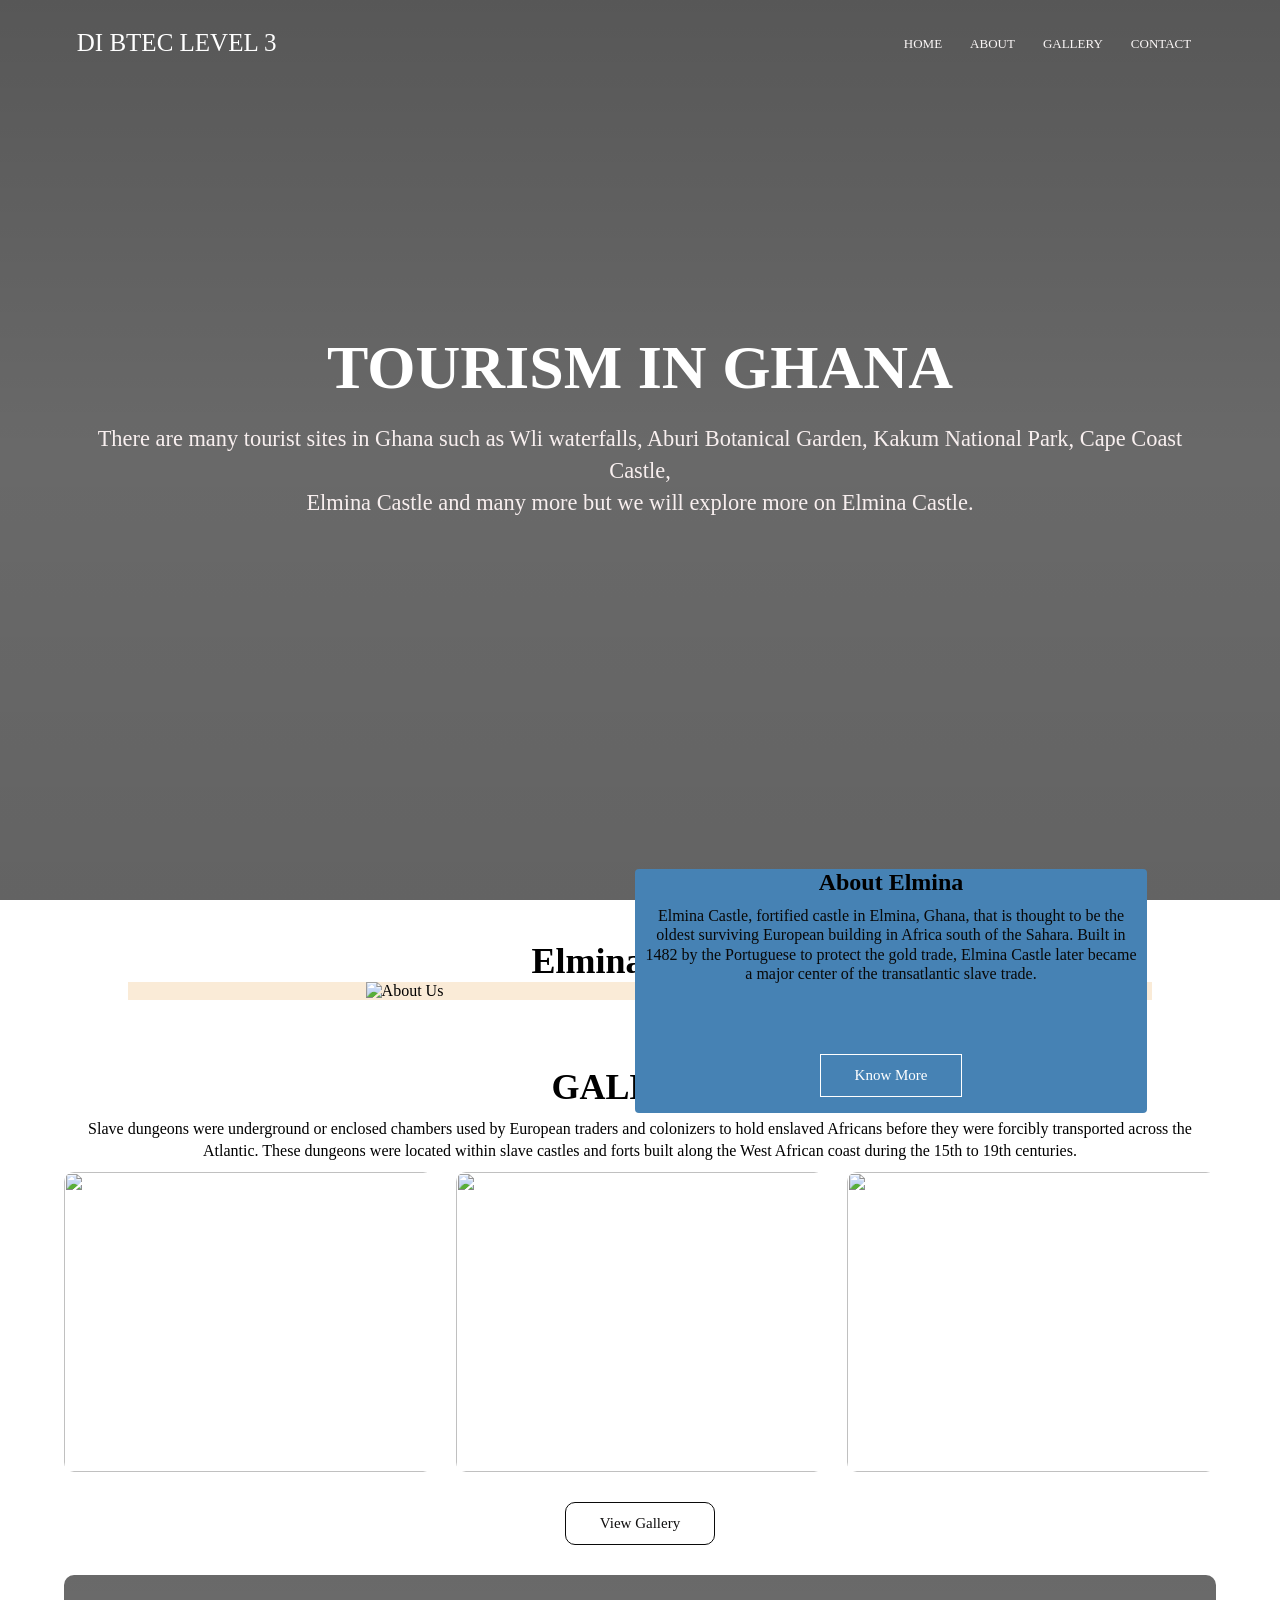
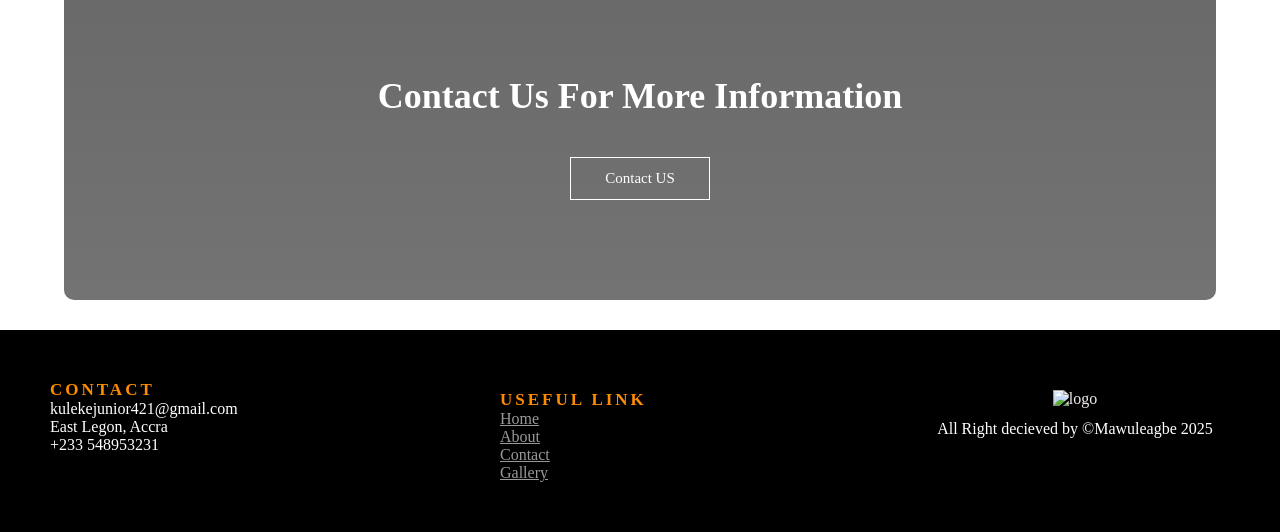
==== Pearson work/index.html @ 20757c59 "Add files via upload" ====
<!DOCTYPE html>
<html lang="en">
<head>
    <link rel="shortcut icon" href="/image/favicon.png" type="favicon">
    <meta charset="UTF-8">
    <meta name="viewport" content="width=device-width, initial-scale=1.0">
    <link rel="stylesheet" href="style.css">
    <link rel="stylesheet" href="https://stackpath.bootstrapcdn.com/font-awesome/4.7.0/css/font-awesome.min.css">
    <link rel="preconnect" href="https://fonts.gstatic.com">
    <link href="https://font.googleapis.com/css2? family=Poppins:wght@100;200;400;600;700&display=swap"
    rel="stylesheet">
    <title>Tourism</title>
</head>
<body>
    <section class="header">
        <nav>
            <div class="logo"> DI BTEC LEVEL 3</div>
            <div class="nav-links" id="navLinks">
                <i class="fa fa-times" onclick="hideMenu()"></i>
                <ul>
                    <li><a href="index.html">HOME</a></li>
                    <li><a href="Elmina.html">ABOUT</a></li>
                    <li><a href="gallery.html">GALLERY</a></li>
                    <li><a href="contact.html">CONTACT</a></li>
                </ul>
            </div>
            <i class="fa fa-bars" onclick="showMenu()" ></i>
        </nav>
        <div class="text-box">
            <h1>TOURISM IN GHANA</h1>
            <P>There are many tourist sites in Ghana such as Wli waterfalls, Aburi Botanical Garden,
                Kakum National Park, Cape Coast Castle, <br> Elmina Castle and many more but we will explore more on 
                Elmina Castle.
            </P>
            <!-- <a href="" class=" hero-btn">Visit Us To know More </a> -->
        </div>
    </section>

    <section class="elmina">
        <h1>Elmina Castle</h1>
        <div class="about_section">
            <div class="image_section">
                <img src="/image/Elmina 1.jpg" alt="About Us" class="about_img">
            </div>
            <div class="content_section">
                    <div class="tag_section">
                        <h2 class="tag_title">About Elmina</h2>
                        <div class="tag_indicator">
                        </div>
                    </div>
                    <p class="about_desc">
                        Elmina Castle, fortified castle in Elmina, Ghana, that is thought to be the oldest 
                        surviving European building in Africa south of the Sahara. Built in 1482 by the Portuguese 
                        to protect the gold trade, Elmina Castle later became a major center of the transatlantic slave trade.
                    </p>
                    <section class="elmina">
                        <a href="Elmina.html" class="hero-btn">Know More</a>
                    </section>
            </div>
        </div>
    </section>
    <section class="site">
        <h1>GALLERY</h1>
        <p>Slave dungeons were underground or enclosed chambers used by European traders and colonizers to hold enslaved Africans before they were forcibly transported across the Atlantic. These dungeons were located within slave castles and forts built along the West African coast during the 15th to 19th centuries.</p>
        <div class="row">
            <div class="campus-col">
                <img src="/image/torture room.jpg" alt="">
                <div class="layer">
                    <h3>TORTURE ROOM</h3>
                </div>
            </div>
            <div class="campus-col">
                <img src="/image/female dungle.jpg" alt="">
                <div class="layer">
                    <h3>FEMALE DUNGEON</h3>
                </div>
            </div>
            <div class="campus-col">
                <img src="/image/male dungeon.webp" alt="">
                <div class="layer">
                    <h3> MALE DUNGEON</h3>
                </div>
            </div>
        </div>
        <section class="gall">
            <a href="gallery.html" class="lly">View Gallery</a>
        </section>
    </section>
    
    <section class="cta">
        <h1>Contact Us For More Information</h1>
        <a href="contact.html" class="hero-btn">Contact US</a>
    </section>
    
    
    <footer class="footer">
        <div class="left-area">
            <h2 class="h2">Contact</h2>
            <ul class="box">
                <li>kulekejunior421@gmail.com</li>
                <li>East Legon, Accra</li>
                <li>+233 548953231</li>

            </ul>
        </div>
        <ul class="right-area">
            <li class="link-area">

                <ul class="box h-box">
                <h2 class="h2"> Useful link</h2>
                <li><a href="index.html">Home</a></li>
                <li><a href="">About</a></li>
                <li><a href="contact.html">Contact</a></li>
                <li><a href="gallery.html">Gallery</a></li>
                </ul>
            </li> 
        </ul>
        <div class="footer-bottom">
            <img src="/image/ministry.png" alt="logo">
            <p>All Right decieved by &copy;Mawuleagbe 2025</p>
        </div>
    </footer>



























    <script>
        var navLinks =document.getElementById("navLinks");

        function showMenu(){
            navLinks.style.right = "0";
        }

        function hideMenu(){
            navLinks.style.right = "-200px";
        }
    </script>



</body>
</htm>
---- Pearson work/style.css ----
*{
    margin: 0;
    padding: 0;
    font-family: "Poppins", "sans-serif";
    /* box-sizing: border-box; */
}
body{
    overflow-x: hidden;
}
.header{
    min-height: 100vh;
    width: 100%;
    background-image: linear-gradient(rgba(0, 0, 0, 0.658), rgba(0, 0, 0, 0.589), rgba(0, 0, 0, 0.61)), url(/image/independence_square_2.jpg);
    background-position: center;
    position: relative;
    overflow-x: hidden;
}
.logo{
    color: white;
    font-size: 25px;
}
nav{
    display: flex;
    padding: 2% 6%;
    justify-content: space-between;
    align-items: center;
}
nav img{
    width: 150px;

}
.naav-links{
    flex: 1;
    text-align: right;
}
.nav-links ul li{
list-style: none;
display: inline-block;
padding: 8px 12px;
position: relative;
}
.nav-links ul li a{
    color: rgb(250, 246, 246);
    text-decoration: none;
    font-size: 13px;
}
.nav-links ul li::after{
    /* content: ""; */
    width: 0%;
    height: 2px;
    background:#f44336 ;
    display: block;
    margin: auto;
    transition: 1s;
    overflow-x: hidden;
}
.nav-links ul li:hover::after{
    width: 100%;
}
.text-box{
    width: 90%;
    color: white;
    position: absolute;
    top: 50%;
    left: 50%;
    transform: translate(-50%,-50%);
    text-align: center;
}
.text-box h1{
    font-size: 62px;
}
.text-box p{
    line-height: 2rem;
    margin: 10px 0 40px;
    font-size: 1.4rem;
    color: rgb(248, 239, 239);
}
.hero-btn{
    display: inline-block;
    text-decoration: none;
    color: #fff;
    border: 1px solid #fff;
    padding: 12px 34px;
    font-size: 15px;
    background: transparent;
    position: relative;
    cursor: pointer;
}
.hero-btn:hover{
    border: 1px solid #f44336;
    background: #f44336;
    transition: 1s;
}
nav .fa{
    display: none;
}
@media(max-width: 700px){
    .text-box h1{
        font-size: 35px;
    }
    .nav-links ul li{
        display: block;
    }
    .nav-links{
        position: absolute;
        background: #f44336;
        height: 300px;
        width: 140px;
        top: 0;
        right: -200px;
        text-align: left;
        z-index: 2;
        transition: 1s;
    }
    nav .fa{
        display: block;
        color: #fff;
        margin: 10px;
        font-size: 22px;
        cursor: pointer;
    }
    .nav-links ul{
        padding: 30px;
    }

}

.elmina{
    width: 80%;
    margin: auto;
    text-align: center;
    padding-top: 40px;
}
h1{
    font-size: 36px;
    font-weight: 600px;
}
p{
    color: black;
    font-size: 16px;
    font-weight: 300px;
    line-height: 22px;
    padding: 10px;
}
.about_section{
    background-color: antiquewhite;
    position: relative;
    width: 100%;
    height: auto;
    /* padding: 100px; */
    display: flex;
    align-items: center;
}
.image_section{
    width: 54%;
    height: auto;
    border-radius: 4px;
    overflow: hidden;
}
.about_img{
    width: 100%;
    height: 70vh;
    object-fit: cover;
    object-position: center;
}
.content_section{
    position: absolute;
    width: 50%;
    height: auto;
    border-radius: 4px;
    right: 5px;
    background: #4682b4;
    align-items: flex-start;
    justify-content: start;
}
.about_desc{
    font-size: 1rem;
    line-height: 1.2rem;
    color: rgb(8, 8, 8);
    margin-bottom: 1.3rem;
}
.about_btn{
    margin-bottom: 15px;
    color: #fff;
    border: 1px solid #fff;
    padding: 8px 14px;
    font-size: 15px;
    background: transparent;
    position: relative;
    cursor: pointer;
    
}
.know{
    margin-bottom: 15px;
    color: #0f0e0e;
    border: 1px solid #0c0b0b;
    padding: 8px 14px;
    font-size: 15px;
    background: transparent;
    position: relative;
    cursor: pointer;
    
}
.site{
    width: 90%;
    margin: auto;
    text-align: center;
    padding-top: 50px;
}
.row{
    display: flex;
    justify-content: space-between;
}
.campus-col{
    flex-basis: 32%;
    border-radius: 10px;
    margin-bottom: 30px;
    position: relative;
    overflow: hidden;
}
.campus-col img{
    width: 70vh;
    display: block;
    height: 300px;
}
.layer{
    background: transparent;
    height: 100%;
    width: 100%;
    position: absolute;
    top: 0;
    left: 0;
    transition: 0.5s;
}
.layer:hover{
    background: rgba(63, 113, 206, 0.7);
}
.layer h3{
    color: white;
    width: 100%;
    font-weight: 500;
    font-size: 26px;
    bottom: 0;
    left: 50%;
    transform: translateX(-50%);
    position: absolute;
    opacity: 0;
    transform: 0.5s;
}
.layer:hover h3{
   bottom: 49%;
    opacity: 1;
}
.elmina{
    margin-bottom: 1rem;
}

.cta{
    margin: 30px auto;
    width: 90%;
    background-image: linear-gradient(rgba(0, 0, 0, 0.589), rgba(0, 0, 0, 0.568), rgba(0, 0, 0, 0.548)), url(/image/elmina.jpg);
    background-position: center;
    background-size: cover;
    border-radius: 10px;
    text-align: center;
    padding: 100px 0;
    overflow-x: hidden;
}
.cta h1{
    color: #fff;
    margin-bottom: 40px;
    padding: 0;
}
.lly{
    display: inline-block;
    text-decoration: none;
    border: 1px solid #0a0a0a;
    padding: 12px 34px;
    font-size: 15px;
    position: relative;
    cursor: pointer;
}
.gall a{
    border-radius: 10px;
    text-align: center;
    color: #0f0e0e;
}
@media(max-width:700px){
    .cta h1{
        font-size:25px ;
    }
}

/* -----contact_page-----  */
.boo{
    background: rgb(77, 78, 77);
    background-position: center;
    font-family: 'Roboto Serif', serif;
    overflow-x: hidden;


}
.container{
  display: flex; 
  flex-direction: column; 
  text-align: center;
  width: 90%;
  min-width: 550px;
  margin: auto;
  margin-top: 2em;
  overflow-x: hidden;
}
.sectionHeader{
 text-transform: capitalize;  
  font-weight: bold; 
  font-size: 1.1rem;
  color: rgb(250, 250, 243);
  margin-bottom: .5rem;
}
.heading, .sub-heading{
    margin-bottom: .5em;
    font-weight: bold ;
}
.sub-heading{
    text-align: left;
}
.contactform{
    display: grid;
    gap: 3en;
    margin-top: 3em;

}
.para{
    color: rgb(248, 248, 245);
    font-size: 1.1em;
    line-height: 1.5em;
    margin-bottom: 1em;
}
.paara2{
    text-align: left;
}
form{
    width: 90%;
}
.input{
    width: 95%;
    min-width: 50px;
    border: none;
    font-size: 1em;
    padding: 1em;
    /* outline: none; */
    color: white;
    margin-bottom: 1em;
    background-color: rgb(0, 60, 128);
    border-radius: 10px;
    border: 1px solid rgb(53, 53, 53);
}
.input:focus{
    border: 1px solid rgb(211, 24, 24);
}
.input::placeholder{
    text-transform: capitalize;
}
.submit{
    background-color:rgb(3, 2, 2) ;
    border: none;
    color: aqua;
    font-weight:bold;
    cursor: pointer;
    width: 100%;
}

.map-container{
    position: relative;
    width: 100%;
    height: 500px;

}

.map8g{
    position: absolute;
    background-color: blue;
    top: 0;
    right: 0;
    width: 200px;
    height: 90%;
    border-radius: 20px;
}
.map{
    position: absolute;
    bottom: 0;
    left: 0;
    width: 90%;
    height: 90%;
    /* background-color: yellow; */

}
.map iframe{
    width: 100%;
    height: 100%;
}
.contactmethod{
    display: flex;
    flex-direction: column;
    margin-top: 2em;
    text-align: left;
}
.method{
    display: flex;
    align-items: center;
}
.contacticon{
    font-size: 2em;
    color: white;
    width: 70px;
}
.sub{
    font-size: 25px;
}

/* -----responsive style------ */
@media (max-width: 768px) {
    .container {
      min-width: auto;
      width: 95%;
      text-align: center;
    }
  
    .sub-heading, .paara2 {
      text-align: center;
    }
  
    .map-container {
      height: 400px;
    }
  
    .map8g {
        overflow-x: hidden;
      display: none;
    }
  
    .map {
      width: 100%;
      left: 0;
    }
  
    .input {
      width: 100%;
    }
  
    .contactmethod {
      text-align: center;
      align-items: center;
    }
  
    .method {
      justify-content: center;
      flex-direction: column;
    }
  
    .contacticon {
      margin-bottom: 0.5em;
    }
  
    .submit {
      width: 100%;
    }
  }
  
  @media (max-width: 480px) {
    .heading,
    .sub-heading {
      font-size: 1.2em;
    }
  
    .sectionHeader {
      font-size: 1rem;
    }
  
    .para {
      font-size: 1em;
    }
  
    .container {
      padding: 0 10px;
    }
  
    .map-container {
      height: 300px;
    }
  }

/* ------elmina_castle------ */
.nav{
    background: #0c0b0b;
    overflow-x: hidden;
}
.cont {
    display: flex;
    flex-wrap: wrap;
    align-items: center;
    justify-content: center;
    padding: 60px;
    gap: 20px;
  }

  .text-section {
    flex: 1 1 300px;
    max-width: 500px;
  }
  .text h1{
    text-align: center;
  }

  .text-section h1 {
    font-size: 2rem;
    margin-bottom: 15px;
  }

  .text-section p {
    font-size: 1rem;
    line-height: 1.5;
  }
  .gungeon{
    justify-content: space-between;
    display: flex;
    max-width: 600px;
  }
  .gungeon img{
    margin-left: 70px;
    align-items: center;
    width: 100%;
    height: auto;
    border-radius: 12px;
  }

  .image-section{
    display: flex;
    flex: 1 1 300px;
    max-width: 600px;
  }

  .image-section img {
    width: 100%;
    height: auto;
    border-radius: 12px;
  }

  @media (max-width: 768px) {
    .cont {
      flex-direction: column;
      padding: 40px 15px;
    }
  
    .text-section, 
    .image-section {
      max-width: 100%;
      text-align: center;
    }
  
    .gungeon {
      flex-direction: column;
      align-items: center;
    }
  
    .gungeon img {
      margin-left: 0;
    }
  }
  
  @media (max-width: 480px) {
    .text-section h1 {
      font-size: 1.5rem;
    }
  
    .text-section p {
      font-size: 0.95rem;
    }
  
    .cont {
      padding: 30px 10px;
    }
  }

  @media (max-width: 768px) {
    .container {
      flex-direction: column;
    }
    
}




  /* ------footer----- */


 .footer{    
    display: flex;
    flex-flow: row wrap;
    padding: 50px;
    color: #fff;
    background-color: #000;
}
.footer > *{
    flex:1 100px ;
}
.left-area{
    margin-right: 15em;
}
.footer-bottom img{
    width: 155px;
}
.h2{
    font-size: 17px;
    font-weight: 600;
    text-transform: uppercase;
    color: darkorange;
    letter-spacing: 3px;
}
.footer ul {
    list-style: none;
    padding-left: 0;
}
.footer li{
    text-decoration: none;
}
.right-area{
    display: flex;
    flex-wrap: row wrap;
}
.right-area > *{
    flex: 1 50%;
    margin-right: 1.25em;
}
.box a{
    color:#999 ;
}
.footer-bottom{
    text-align: center;
    color: #f0e9e9;
    padding-top: 10px;
}
.footer-bottom p{
    color: white;
}
.left-area p{
    padding-right: 20%;
    color:#999;
}
.social{
    margin-top: 2.2em;
}
.social a{
    background: darkorange;
    width: 40px;
    height: 40px;
    display: inline-block;
    margin-right: 10px;
}
.link-area{
    margin-top: 10px;
}
.social a i{
    color: #e7f2f4;
    padding: 10px 12px;
    font-size: 20px;

}
.btn{
    border: none;
    background: darkorange;
    color: #fff;
    padding: 10px 30px;
}
.search-box input{
    height: 36px;
}
@media  screen and (min-width: 600px){
    .right> *{
        flex: 1;
    }
    .left-area{
        flex:1 0px;
    }
    .right-area{
        flex:2 0px;
    }

    .nav-links{
        overflow-x: hidden;

    }
}
@media sreen and (max-width: 600px){
    .footer{
        padding: 15px;
    }
    .main{
        font-size: 55px;
    }
}
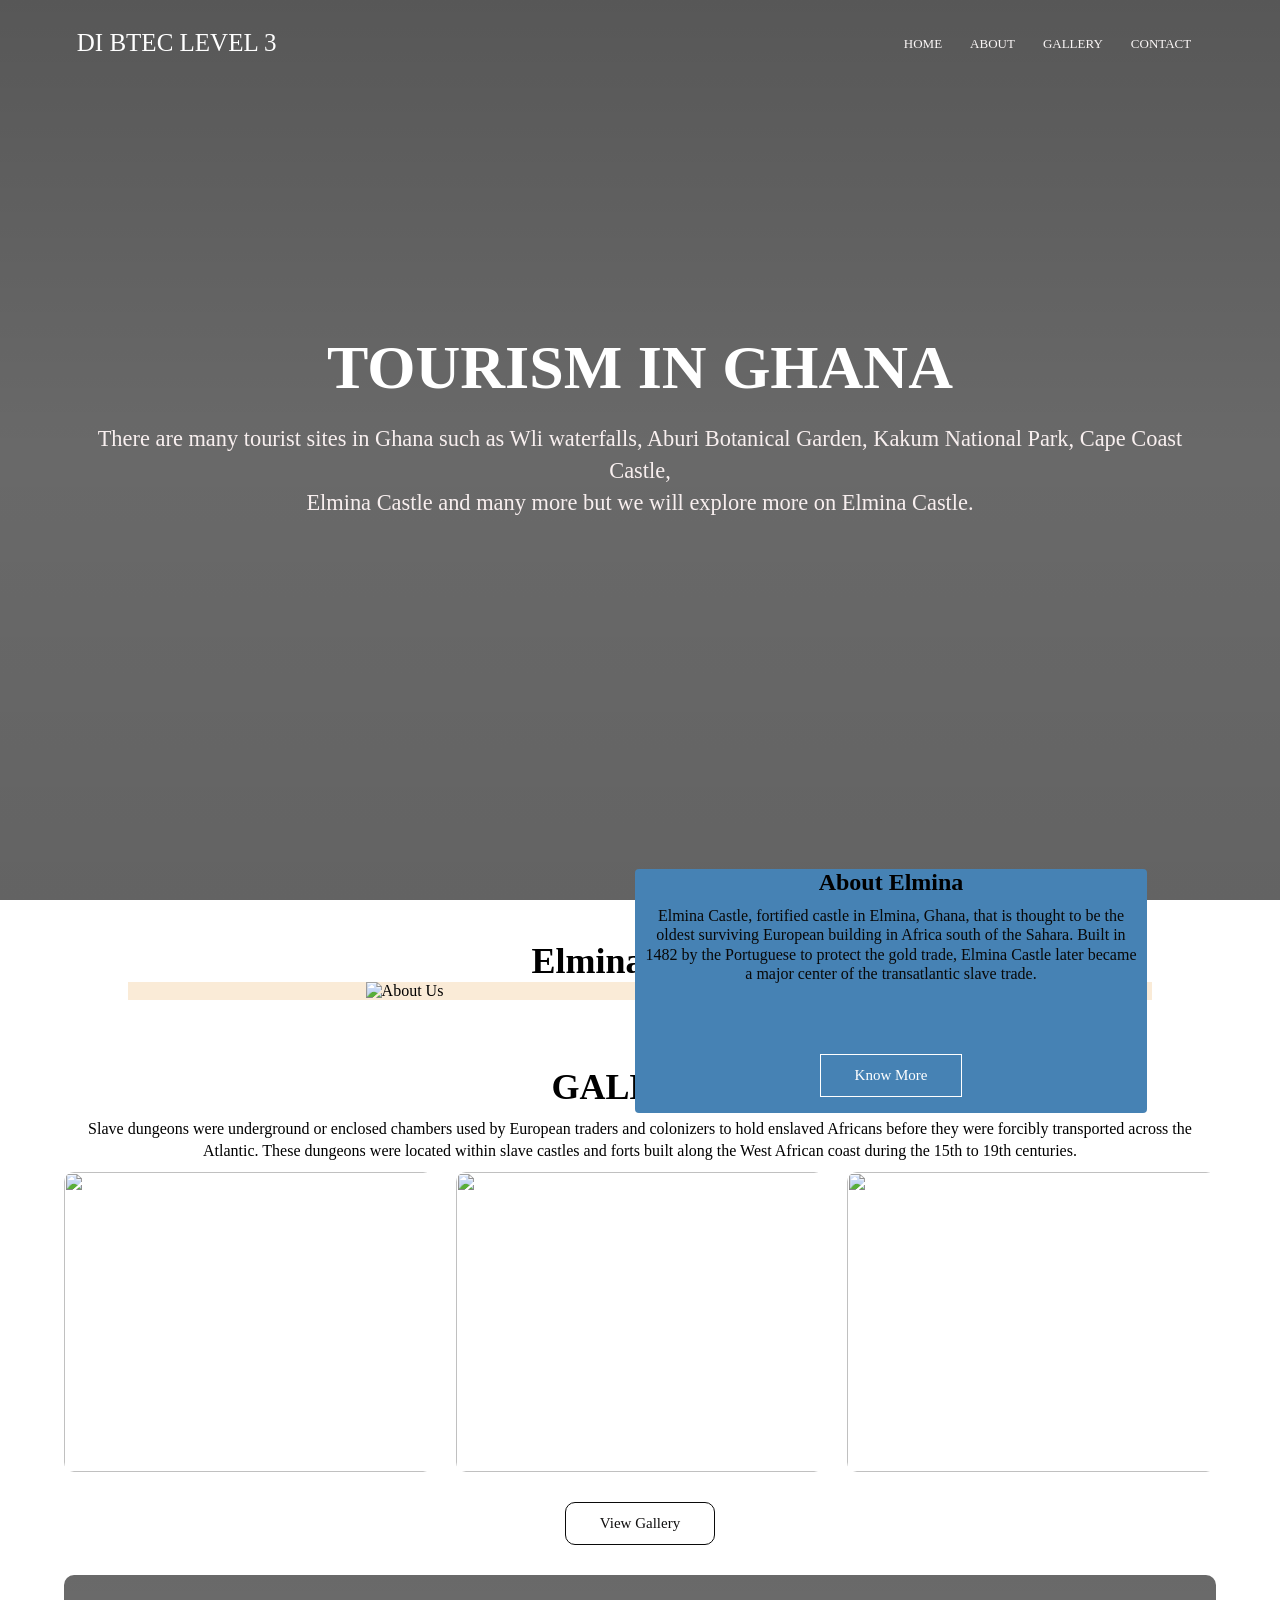
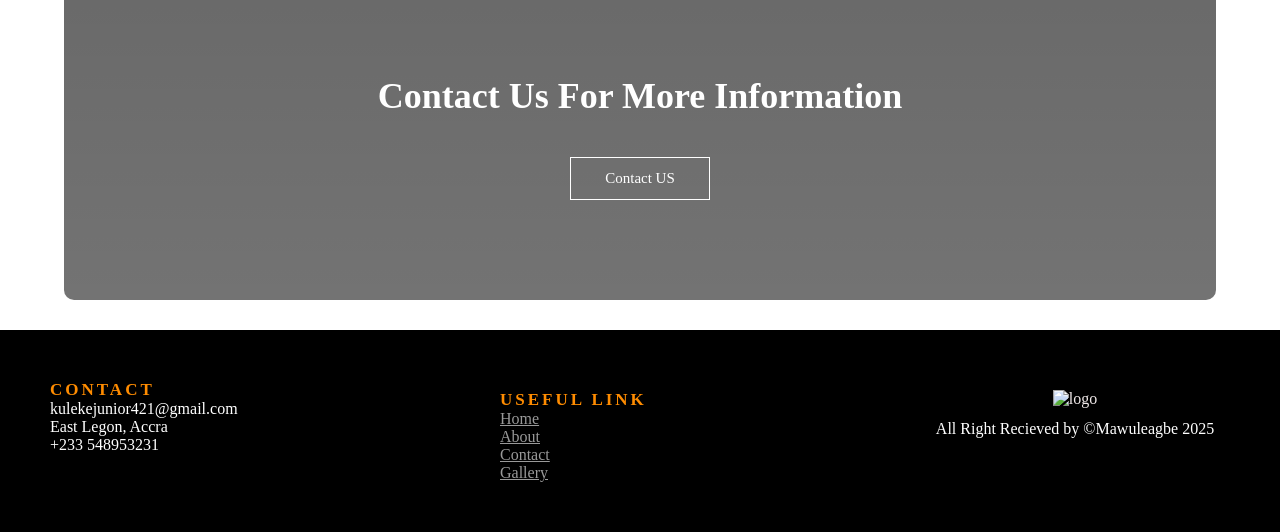
==== commit 4121da6c: "Update index.html" ====
--- a/Pearson work/index.html
+++ b/Pearson work/index.html
@@ -117,7 +117,7 @@
         </ul>
         <div class="footer-bottom">
             <img src="/image/ministry.png" alt="logo">
-            <p>All Right decieved by &copy;Mawuleagbe 2025</p>
+            <p>All Right Recieved by &copy;Mawuleagbe 2025</p>
         </div>
     </footer>
 
@@ -162,4 +162,4 @@
 
 
 </body>
-</htm>+</htm>
